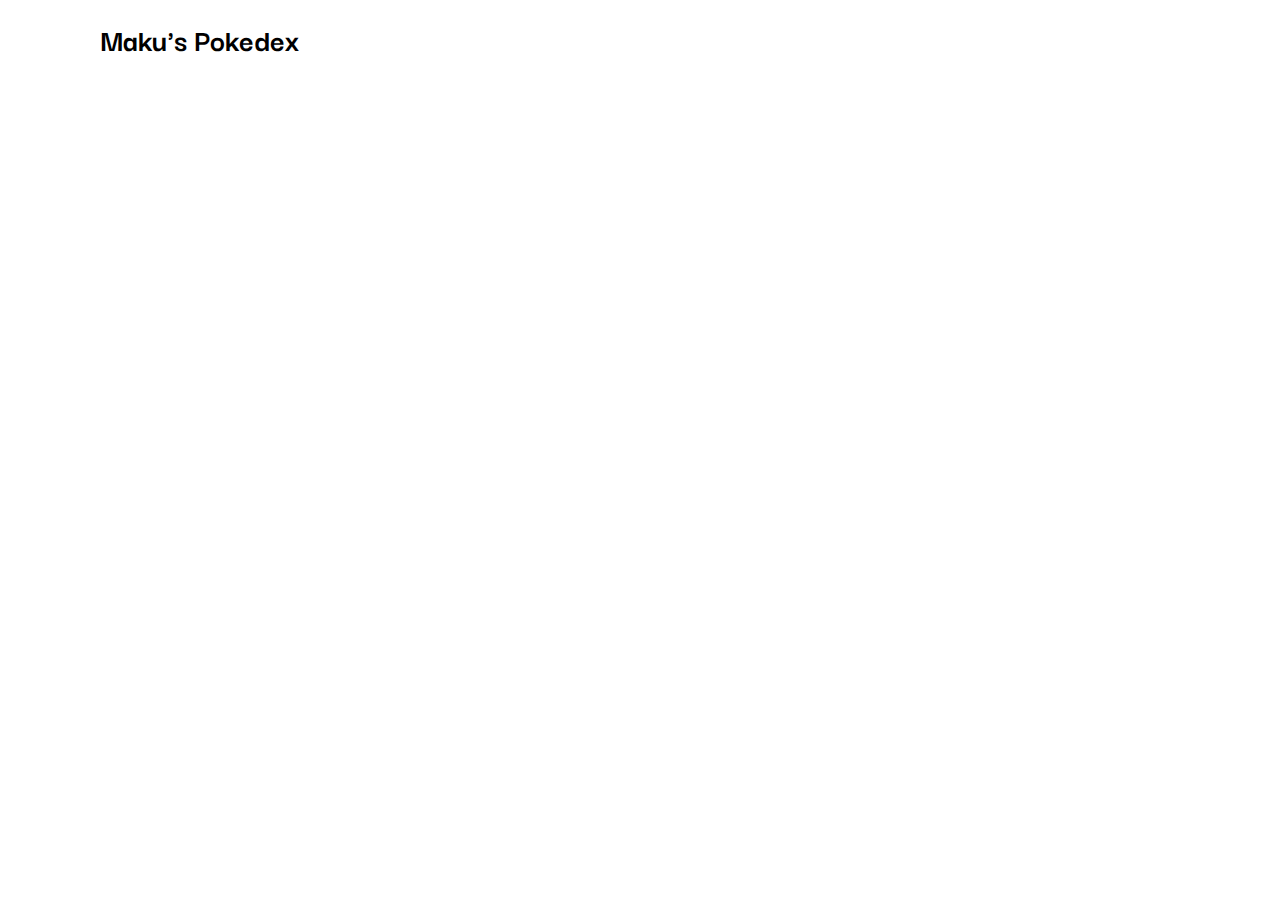
==== pokedex/index.html @ 60e431c6 "Scaffolding" ====
<!DOCTYPE html>
<html lang="en">
  <head>
    <meta charset="UTF-8" />
    <meta name="viewport" content="width=device-width, initial-scale=1.0" />
    <meta http-equiv="X-UA-Compatible" content="ie=edge" />
    <title>Pokedex</title>
    <link rel="stylesheet" href="assets/styles/normalize.css" />
    <link href="https://fonts.googleapis.com/css2?family=Darker+Grotesque:wght@400;600;700;900&display=swap"
      rel="stylesheet">
    <link rel="stylesheet" href="assets/styles/app.css" />
  </head>
  <body>
    <header id="main-nav">
      <div class="container">
        <h1 id="title">Maku's Pokedex</h1>
      </div>
    </header>
    <div class="container">
      <ol id="pokedex"></ol>
    </div>
    <script src="assets/scripts/app.js"></script>
  </body>
</html>
---- pokedex/assets/styles/app.css ----
* {
  box-sizing: border-box;
}
body {
  font-family: 'Darker Grotesque', sans-serif;
}

.container {
  display: grid;
  grid-template-columns: 100px auto 100px;
}

#title, #pokedex {
  grid-column-start: 2;
}
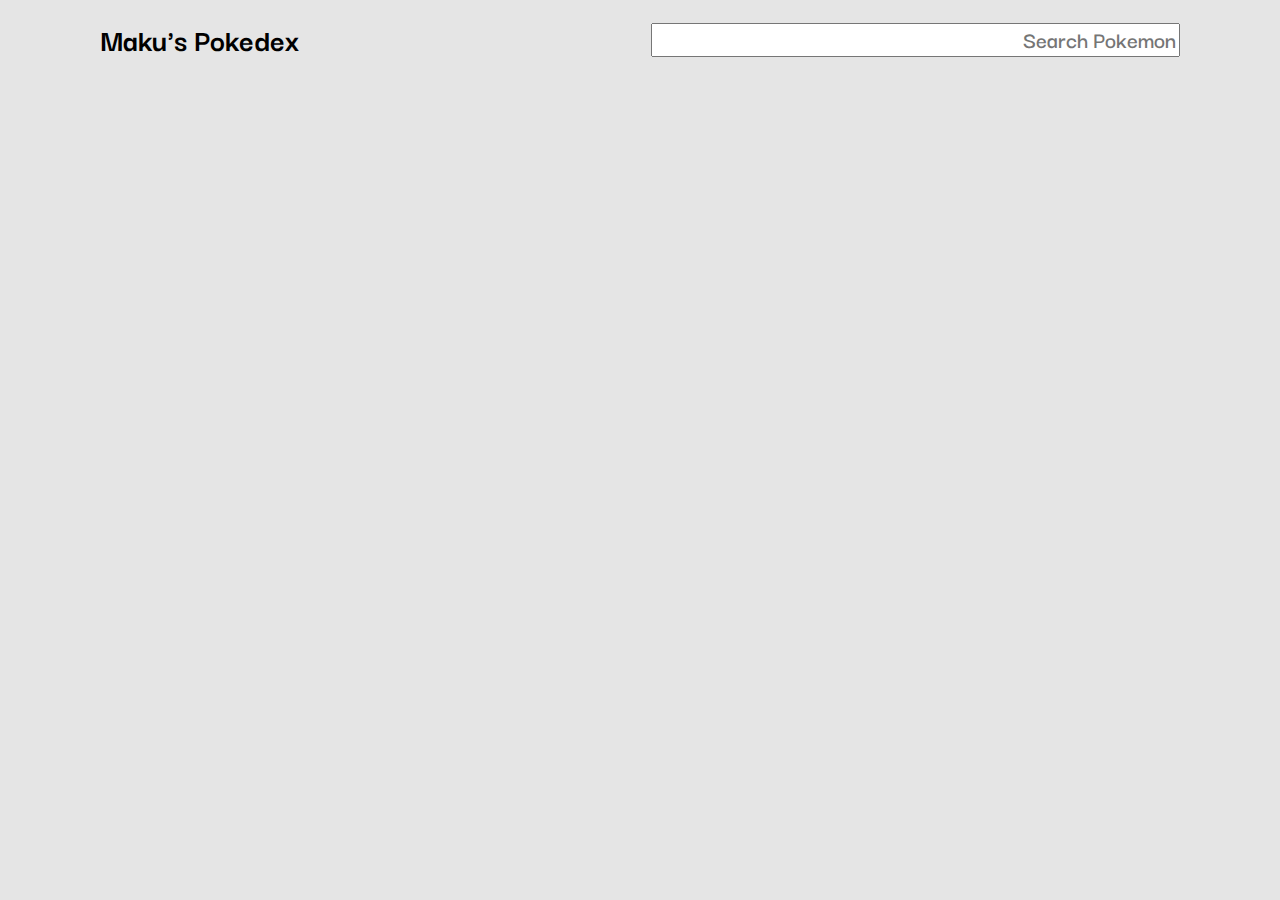
==== commit 4e49ad77: "Add detail link with PokeAPI url" ====
--- a/pokedex/index.html
+++ b/pokedex/index.html
@@ -14,10 +14,13 @@
     <header id="main-nav">
       <div class="container">
         <h1 id="title">Maku's Pokedex</h1>
+        <div id="search">
+          <input type="text" placeholder="Search Pokemon">
+        </div>
       </div>
     </header>
     <div class="container">
-      <ol id="pokedex"></ol>
+      <ul id="pokedex"></ul>
     </div>
     <script src="assets/scripts/app.js"></script>
   </body>
--- a/pokedex/assets/styles/app.css
+++ b/pokedex/assets/styles/app.css
@@ -1,15 +1,89 @@
 * {
   box-sizing: border-box;
 }
+
 body {
   font-family: 'Darker Grotesque', sans-serif;
+  background-color: rgba(0, 0, 0, 0.1);
 }
 
-.container {
+#main-nav, .container {
   display: grid;
-  grid-template-columns: 100px auto 100px;
+  grid-template-columns: 100px  auto 100px;
 }
 
-#title, #pokedex {
+#main-nav .container {
+  display: grid;
   grid-column-start: 2;
+  grid-template-columns: 49% 49%;
+  column-gap: 2%;
+}
+
+#title {
+  grid-column-start: 1;
+}
+
+#search {
+  display: grid;
+  justify-self: stretch;
+  align-self: center;
+}
+
+#search input {
+  justify-self: stretch;
+  text-align: right;
+  font-size: 1.5em;
+  font-weight: 600;
+}
+
+#pokedex {
+  display: grid;
+  grid-column-start: 2;
+  grid-template-columns: 32% 32% 32%;
+  column-gap: 2%;
+  row-gap: 20px;
+  padding: 0;
+  margin: 0;
+}
+
+#pokedex li {
+  list-style: none;
+  border-radius: 10px;
+  background-color: rgb(255, 255, 255);
+}
+
+#pokedex li a {
+  display: inline-block;
+  height: 100%;
+  width: 100%;
+  color: rgb(255, 255, 255);
+  text-shadow: rgb(80, 80, 80) 1px 1px 1px;
+  text-decoration: none;
+}
+
+#pokedex li a div {
+  background-color: rgb(248, 200, 80);
+  border-top-left-radius: 10px;
+  border-top-right-radius: 10px;
+  display: block;
+  height: 50px;
+  font-weight: 900;
+  padding: 10px;
+}
+
+#pokedex li a div span {
+  font-size: 1.5em;
+}
+
+#pokedex li a div h2 {
+  float: right;
+  margin: 0;
+  text-transform: capitalize;
+}
+
+#pokedex li a img {
+  display: block;
+  margin: 10px auto;
+  width: 120px;
+  height: 120px;
 }